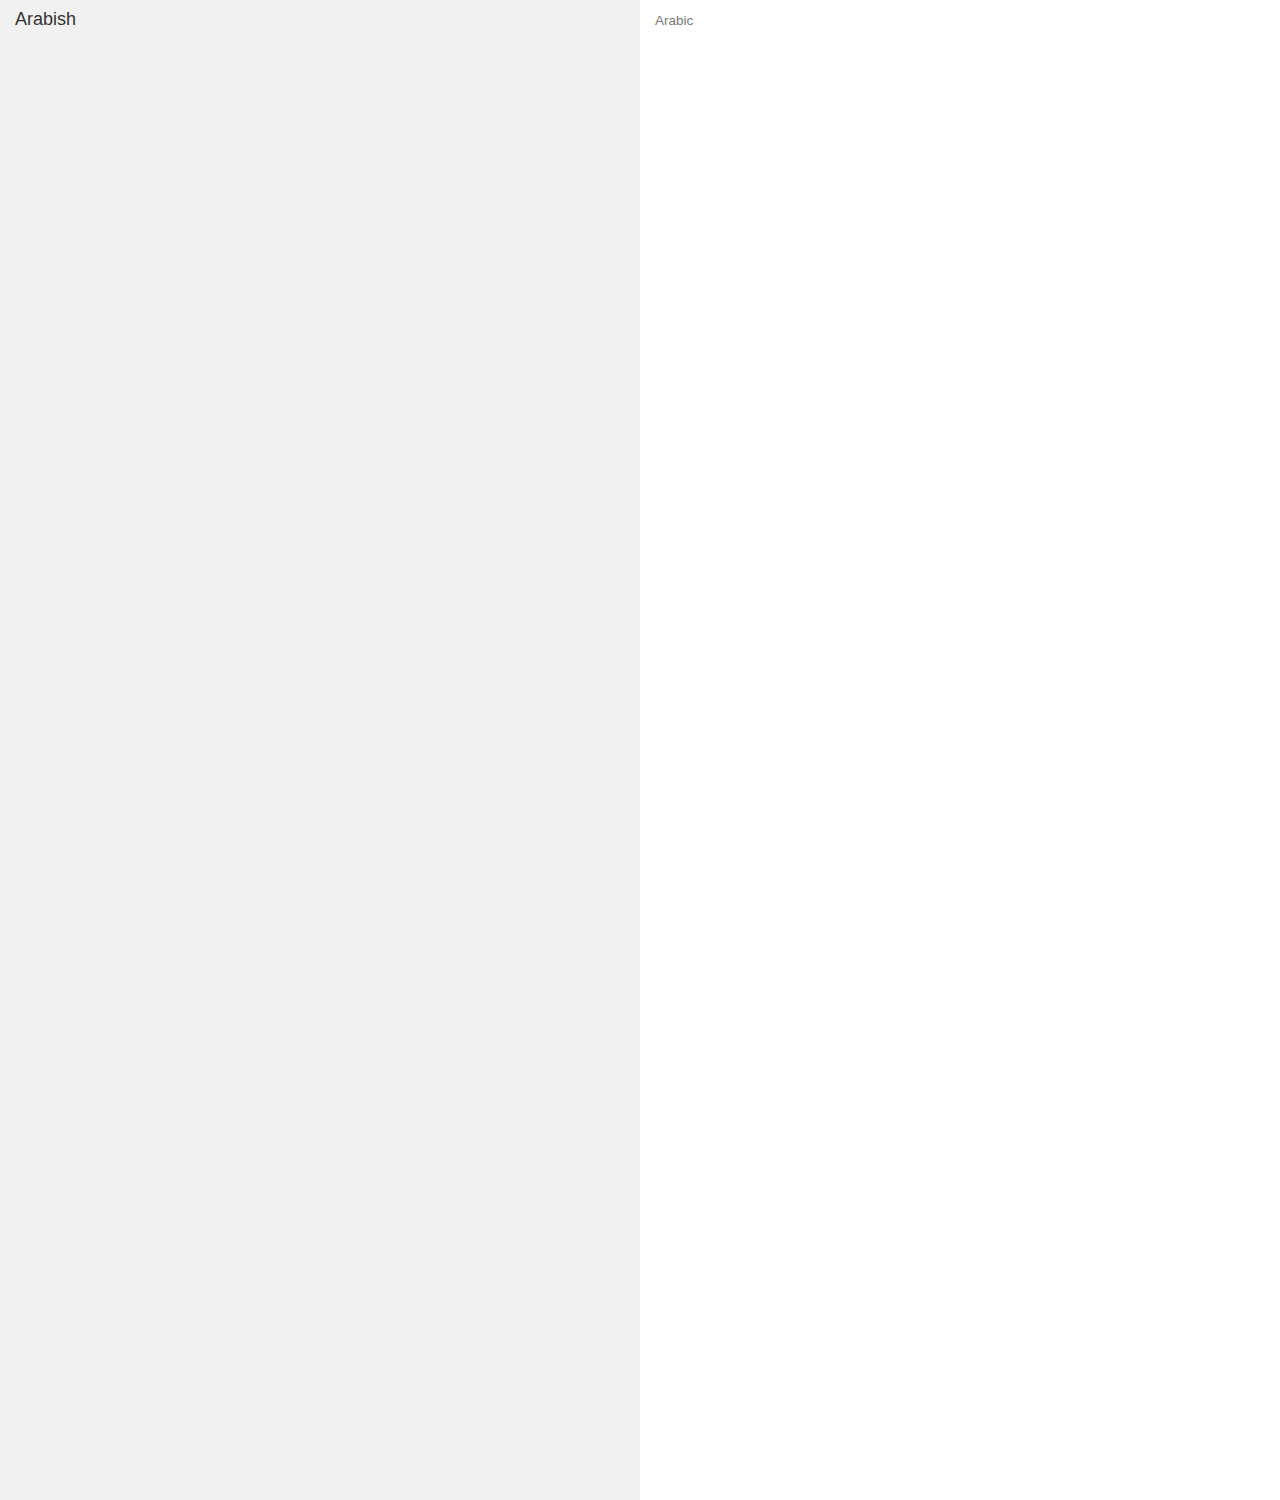
==== editor.html @ 8fff0b16 "Add html skeletons" ====
<!DOCTYPE html>
<html lang="en">
<head>
  <title>Bootstrap Example</title>
  <meta charset="utf-8">
  <meta name="viewport" content="width=device-width, initial-scale=1">
  <link rel="stylesheet" href="https://maxcdn.bootstrapcdn.com/bootstrap/3.3.7/css/bootstrap.min.css">
  <script src="https://ajax.googleapis.com/ajax/libs/jquery/3.1.1/jquery.min.js"></script>
  <script src="https://maxcdn.bootstrapcdn.com/bootstrap/3.3.7/js/bootstrap.min.js"></script>
  <style>
    /* Set height of the grid so .sidenav can be 100% (adjust if needed) */
    .row.content {height: 1500px}
    
    /* Set gray background color and 100% height */
    .sidenav {
      background-color: #f1f1f1;
      height: 100%;
    }
    
    /* Set black background color, white text and some padding */
    footer {
      background-color: #555;
      color: white;
      padding: 15px;
    }
    
    /* On small screens, set height to 'auto' for sidenav and grid */
    @media screen and (max-width: 767px) {
      .sidenav {
        height: auto;
        padding: 15px;
      }
      .row.content {height: auto;} 
    }
  </style>
</head>
<body>

<div class="container-fluid">
  <div class="row content">
    <div class="col-sm-6 sidenav">
      <h4>Arabish</h4>
    </div>

    <div class="col-sm-6">
      <h4><small>Arabic</small></h4>
    </div>
  </div>
</div>

</html>
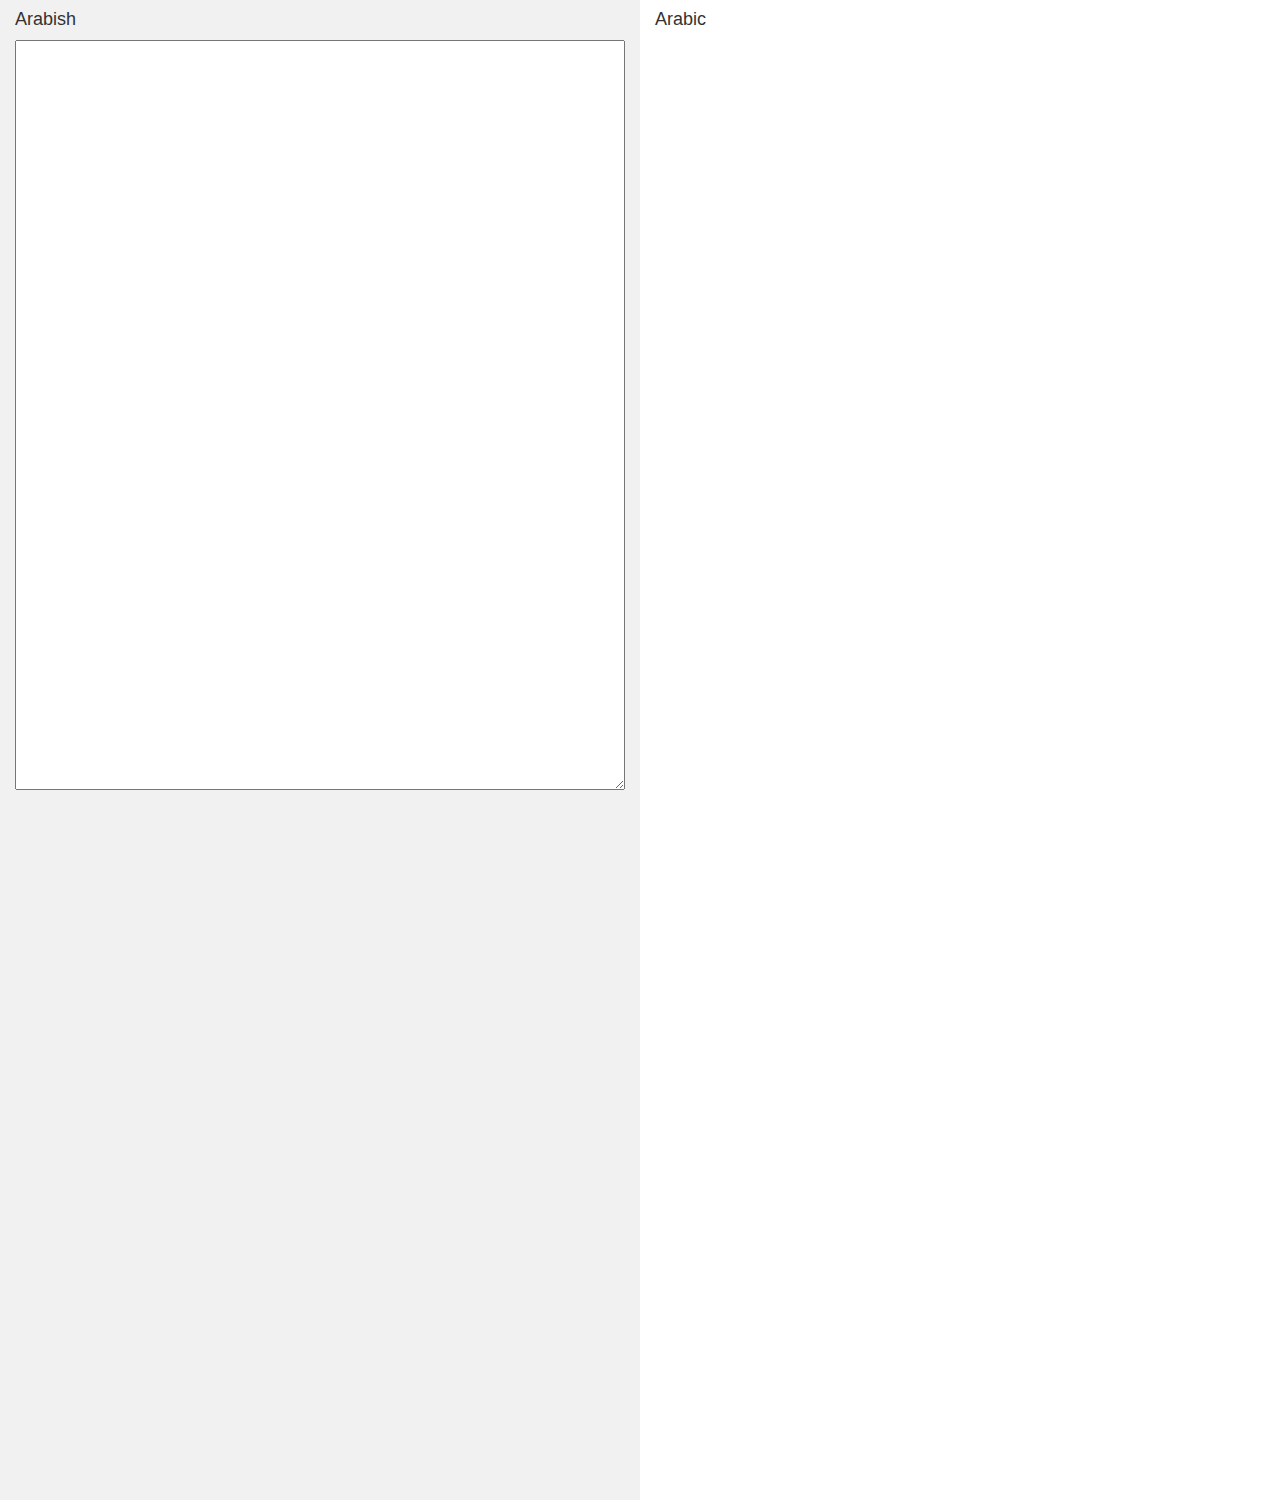
==== commit 32af1147: "Adding Arabic Unicode" ====
--- a/editor.html
+++ b/editor.html
@@ -1,12 +1,13 @@
 <!DOCTYPE html>
 <html lang="en">
 <head>
-  <title>Bootstrap Example</title>
+  <title>Arabish Editor</title>
   <meta charset="utf-8">
   <meta name="viewport" content="width=device-width, initial-scale=1">
   <link rel="stylesheet" href="https://maxcdn.bootstrapcdn.com/bootstrap/3.3.7/css/bootstrap.min.css">
   <script src="https://ajax.googleapis.com/ajax/libs/jquery/3.1.1/jquery.min.js"></script>
   <script src="https://maxcdn.bootstrapcdn.com/bootstrap/3.3.7/js/bootstrap.min.js"></script>
+  <script src="js/arabish.js"></script>
   <style>
     /* Set height of the grid so .sidenav can be 100% (adjust if needed) */
     .row.content {height: 1500px}
@@ -40,12 +41,28 @@
   <div class="row content">
     <div class="col-sm-6 sidenav">
       <h4>Arabish</h4>
+      <textarea id="arabish-input" style="width:100%;height:50%"></textarea>
     </div>
 
     <div class="col-sm-6">
-      <h4><small>Arabic</small></h4>
+      <h4>Arabic</h4>
+      <div id="arabic-output" style="direction:rtl;"> </div>
     </div>
   </div>
 </div>
 
+<script>
+
+  window.onload = function() {
+    var input  = document.getElementById("arabish-input");
+    var output = document.getElementById("arabic-output");
+
+    input.addEventListener('keyup', function () {
+      var arabish = input.value;
+      var arabic = arabiz(arabish);
+      output.innerHTML = arabic;
+    });
+  };
+</script>
+
 </html>
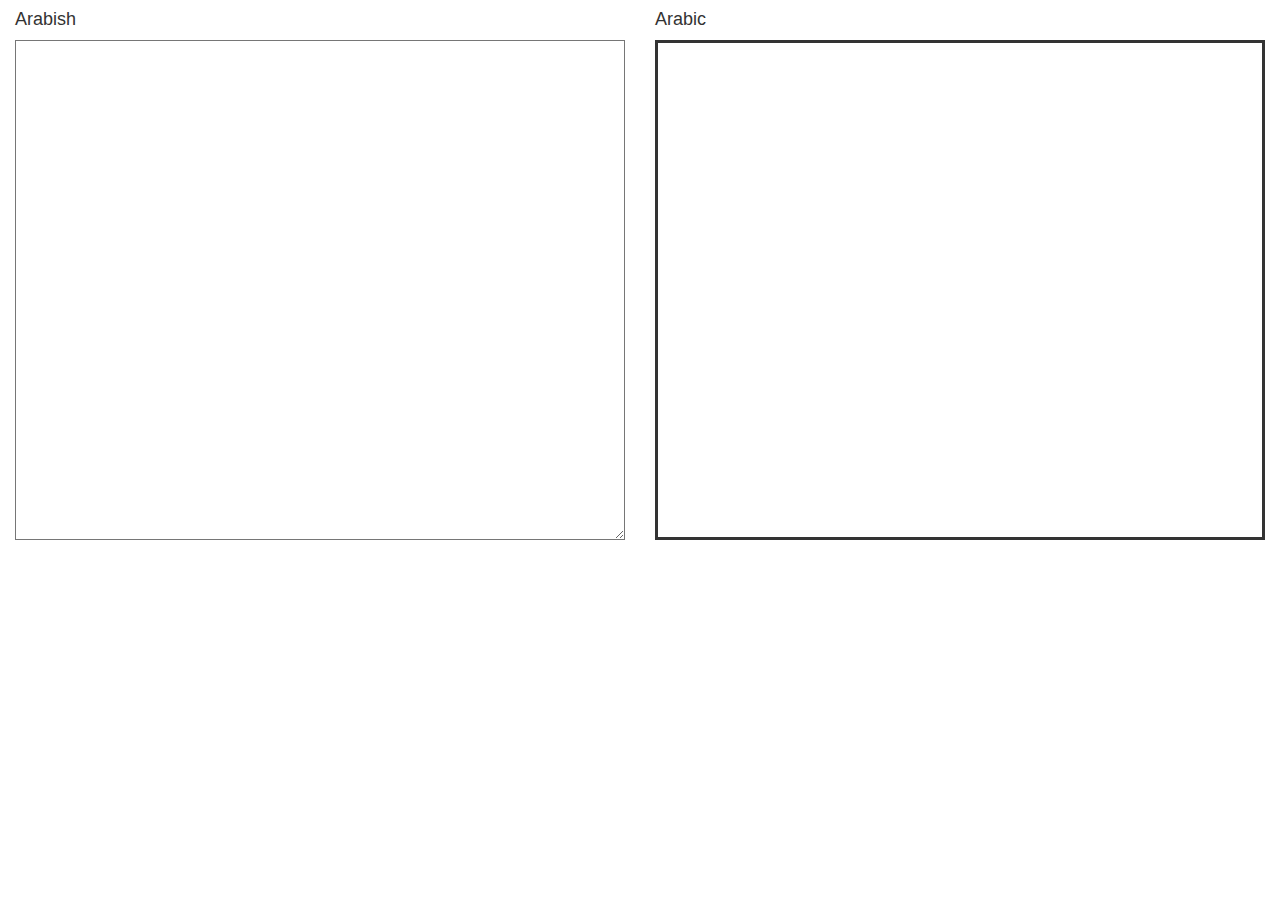
==== commit 8f87527f: "Add css and fonts" ====
--- a/editor.html
+++ b/editor.html
@@ -5,35 +5,10 @@
   <meta charset="utf-8">
   <meta name="viewport" content="width=device-width, initial-scale=1">
   <link rel="stylesheet" href="https://maxcdn.bootstrapcdn.com/bootstrap/3.3.7/css/bootstrap.min.css">
+  <link rel="stylesheet" href="css/arabish.css">
   <script src="https://ajax.googleapis.com/ajax/libs/jquery/3.1.1/jquery.min.js"></script>
   <script src="https://maxcdn.bootstrapcdn.com/bootstrap/3.3.7/js/bootstrap.min.js"></script>
   <script src="js/arabish.js"></script>
-  <style>
-    /* Set height of the grid so .sidenav can be 100% (adjust if needed) */
-    .row.content {height: 1500px}
-    
-    /* Set gray background color and 100% height */
-    .sidenav {
-      background-color: #f1f1f1;
-      height: 100%;
-    }
-    
-    /* Set black background color, white text and some padding */
-    footer {
-      background-color: #555;
-      color: white;
-      padding: 15px;
-    }
-    
-    /* On small screens, set height to 'auto' for sidenav and grid */
-    @media screen and (max-width: 767px) {
-      .sidenav {
-        height: auto;
-        padding: 15px;
-      }
-      .row.content {height: auto;} 
-    }
-  </style>
 </head>
 <body>
 
@@ -41,12 +16,12 @@
   <div class="row content">
     <div class="col-sm-6 sidenav">
       <h4>Arabish</h4>
-      <textarea id="arabish-input" style="width:100%;height:50%"></textarea>
+      <textarea id="arabish-input" style="border-style:solid;width:100%;height:500px"></textarea>
     </div>
 
     <div class="col-sm-6">
       <h4>Arabic</h4>
-      <div id="arabic-output" style="direction:rtl;"> </div>
+      <div class="arabic-output" style="border-style:solid;direction:rtl;width:100%;height:500px"> </div>
     </div>
   </div>
 </div>
--- a/css/arabish.css
+++ b/css/arabish.css
@@ -0,0 +1,31 @@
+@font-face {
+  font-family: "amiri";
+  src: url("amiri-regular.woff2") format('woff2');
+}
+
+@font-face {
+  font-family: "amiri";
+  src: url("amiri-bold.woff2") format('woff2');
+  font-weight: bold;
+}
+
+@font-face {
+  font-family: "amiri";
+  src: url("amiri-boldslanted.woff2") format('woff2');
+  font-weight: bold;
+  font-style: italic;
+}
+
+@font-face {
+  font-family: "amiri";
+  src: url("amiri-slanted.woff2") format('woff2');
+  font-style: italic;
+}
+
+div.arabic-output {
+  font-family: amiri;
+  border-style:solid;
+  direction:rtl;
+  width:100%;
+  height:500px;
+}
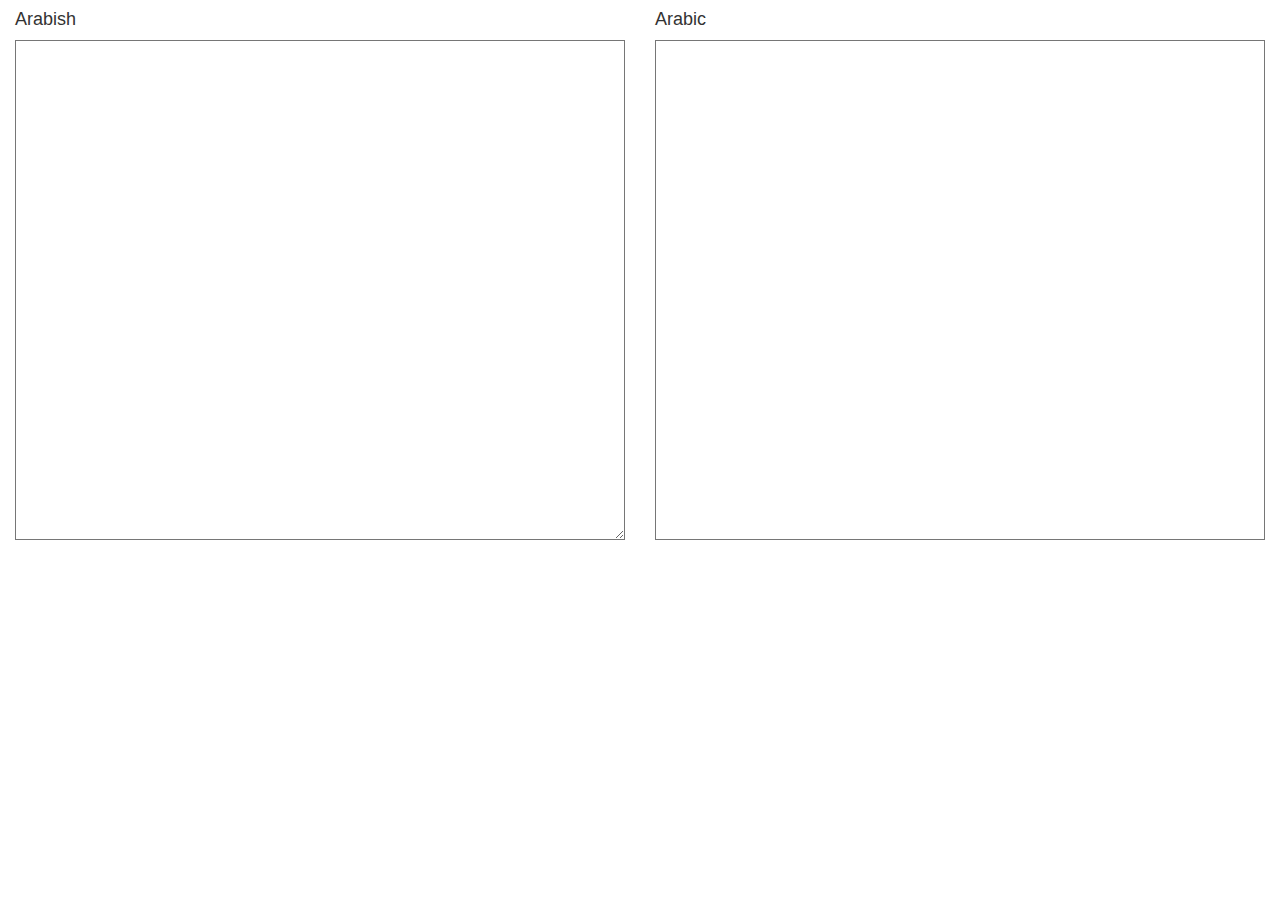
==== commit 9d73f647: "add coming soon" ====
--- a/editor.html
+++ b/editor.html
@@ -1,7 +1,7 @@
 <!DOCTYPE html>
 <html lang="en">
 <head>
-  <title>Arabish Editor</title>
+  <title>a7a editor</title>
   <meta charset="utf-8">
   <meta name="viewport" content="width=device-width, initial-scale=1">
   <link rel="stylesheet" href="https://maxcdn.bootstrapcdn.com/bootstrap/3.3.7/css/bootstrap.min.css">
@@ -21,13 +21,12 @@
 
     <div class="col-sm-6">
       <h4>Arabic</h4>
-      <div class="arabic-output" style="border-style:solid;direction:rtl;width:100%;height:500px"> </div>
+      <textarea readonly id="arabic-output"></textarea>
     </div>
   </div>
 </div>
 
 <script>
-
   window.onload = function() {
     var input  = document.getElementById("arabish-input");
     var output = document.getElementById("arabic-output");
@@ -35,7 +34,7 @@
     input.addEventListener('keyup', function () {
       var arabish = input.value;
       var arabic = arabiz(arabish);
-      output.innerHTML = arabic;
+      output.value = arabic;
     });
   };
 </script>
--- a/css/arabish.css
+++ b/css/arabish.css
@@ -20,12 +20,55 @@
   font-family: "amiri";
   src: url("amiri-slanted.woff2") format('woff2');
   font-style: italic;
+} 
+
+#a7a {
+  font-family: amiri;
+  font-style: normal;
+  font-size: 50px;
+  text-align: center;
 }
 
-div.arabic-output {
+#coming-soon {
   font-family: amiri;
+  font-style: normal;
+  font-size: 30px;
+  text-align: center;
+}
+
+
+#arabic-output {
+  font-family: amiri;
+  font-style: normal;
+  font-size: 50px;
   border-style:solid;
   direction:rtl;
+  padding: 5px;
   width:100%;
-  height:500px;
+  height: 500px;
+  resize: none;
+  overflow-y: auto;
 }
+
+div.article-ar {
+  font-family: amiri;
+  font-style: normal;
+  font-size: 50px;
+  direction:rtl;
+  padding: 5px;
+}
+
+div.archive {
+  font-family: amiri;
+  font-style: normal;
+  font-size: 50px;
+  direction:rtl;
+  padding: 5px;
+}
+
+
+.copy-left { display: inline-block; text-align: right; margin: 0px; -moz-transform: scaleX(-1); -o-transform: scaleX(-1); -webkit-transform: scaleX(-1); transform: scaleX(-1); filter: FlipH; -ms-filter: “FlipH”; }
+
+
+
+
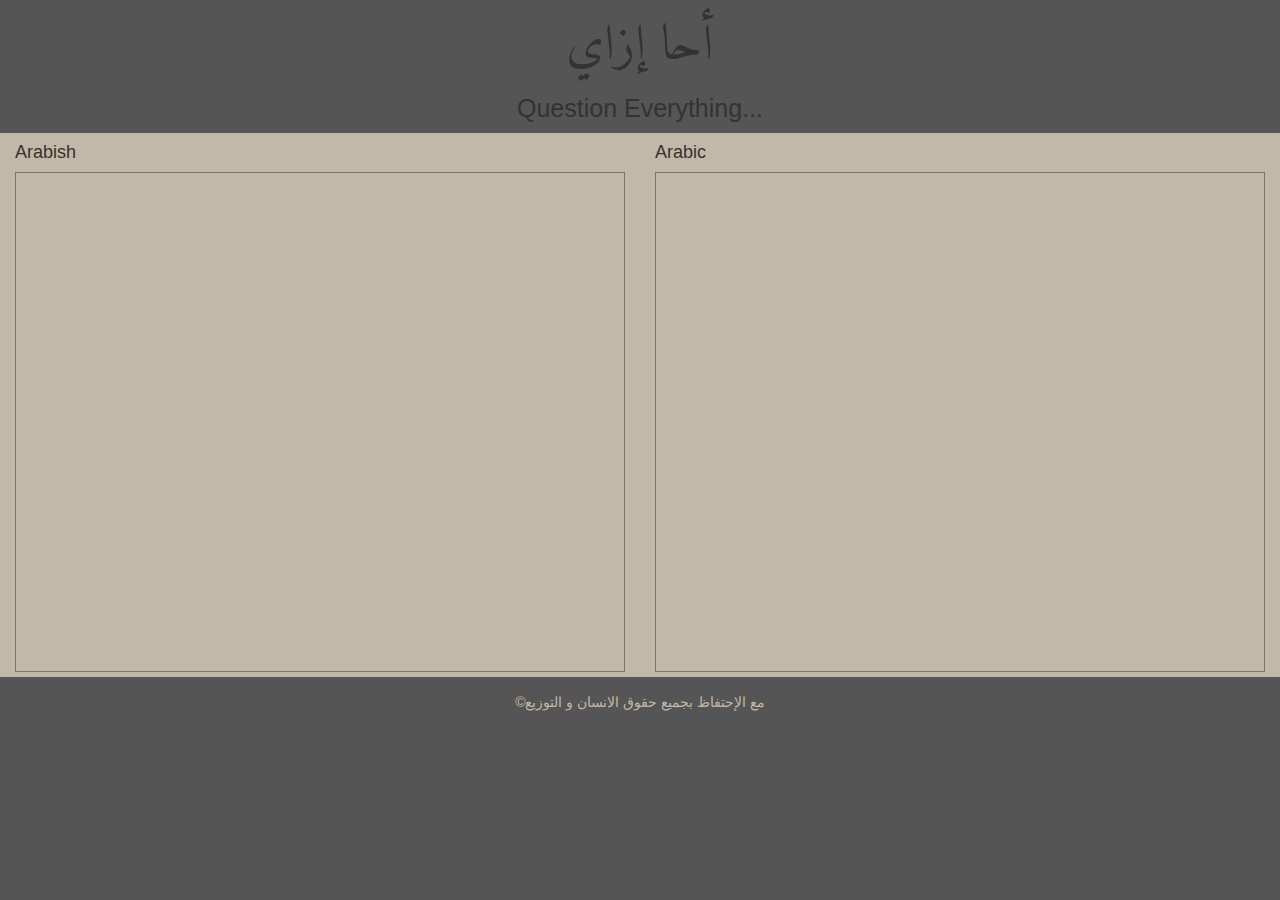
==== commit 865b28e5: "Adding Skelton for articles" ====
--- a/editor.html
+++ b/editor.html
@@ -1,7 +1,7 @@
 <!DOCTYPE html>
 <html lang="en">
+
 <head>
-  <title>a7a editor</title>
   <meta charset="utf-8">
   <meta name="viewport" content="width=device-width, initial-scale=1">
   <link rel="stylesheet" href="https://maxcdn.bootstrapcdn.com/bootstrap/3.3.7/css/bootstrap.min.css">
@@ -9,34 +9,41 @@
   <script src="https://ajax.googleapis.com/ajax/libs/jquery/3.1.1/jquery.min.js"></script>
   <script src="https://maxcdn.bootstrapcdn.com/bootstrap/3.3.7/js/bootstrap.min.js"></script>
   <script src="js/arabish.js"></script>
+  <title>النوتة</title>
 </head>
+
 <body>
+  <h1 id="a7a">أحا إزاي</h1>
+  <h2 style="text-align:center;" class="english-text">Question Everything...</h1>
+    <div class="container-fluid">
+      <div class="row content">
+        <div class="col-sm-6 ">
+          <h4>Arabish</h4>
+          <textarea id="arabish-input"></textarea>
+        </div>
+        <div class="col-sm-6">
+          <h4>Arabic</h4>
+          <textarea readonly id="arabic-output"></textarea>
+        </div>
+      </div>
+    </div>
+    <footer class="container-fluid text-center">
+      <p><span class=”copy-left”>©</span>مع الإحتفاظ بجميع حقوق الانسان و التوزيع</p>
+    </footer>
 
-<div class="container-fluid">
-  <div class="row content">
-    <div class="col-sm-6 sidenav">
-      <h4>Arabish</h4>
-      <textarea id="arabish-input" style="border-style:solid;width:100%;height:500px"></textarea>
-    </div>
+  <script>
+    window.onload = function() {
+      var input  = document.getElementById("arabish-input");
+      var output = document.getElementById("arabic-output");
 
-    <div class="col-sm-6">
-      <h4>Arabic</h4>
-      <textarea readonly id="arabic-output"></textarea>
-    </div>
-  </div>
-</div>
+      input.addEventListener('keyup', function () {
+        var arabish = input.value;
+        var arabic = arabiz(arabish);
+        output.value = arabic;
+      });
+    };
+  </script>
+</body>
 
-<script>
-  window.onload = function() {
-    var input  = document.getElementById("arabish-input");
-    var output = document.getElementById("arabic-output");
 
-    input.addEventListener('keyup', function () {
-      var arabish = input.value;
-      var arabic = arabiz(arabish);
-      output.value = arabic;
-    });
-  };
-</script>
-
-</html>
+</html>--- a/css/arabish.css
+++ b/css/arabish.css
@@ -20,11 +20,45 @@
   font-family: "amiri";
   src: url("amiri-slanted.woff2") format('woff2');
   font-style: italic;
-} 
+}
+
+
+    /* Set height of the grid so .sidenav can be 100% (adjust as needed) */
+    
+    .row.content {
+      height: auto;
+      background-color: #C1B8A7;
+      color: #3A302D;
+    }
+    /* Set gray background color and 100% height */
+    
+    .sidenav {
+      padding-top: 20px;
+      background-color: #C1B8A7;
+      height: auto;
+    }
+    /* Set black background color, white text and some padding */
+    
+    footer {
+      background-color: #555;
+      color: #C1B8A7;
+      padding: 15px;
+    }
+    /* On small screens, set height to 'auto' for sidenav and grid */
+    
+    @media screen and (max-width: 767px) {
+      .sidenav {
+        height: auto;
+        padding: 15px;
+      }
+      .row.content {
+        height: auto;
+      }
+    } 
 
 #a7a {
   font-family: amiri;
-  font-style: normal;
+  font-style: bold;
   font-size: 50px;
   text-align: center;
 }
@@ -36,12 +70,65 @@
   text-align: center;
 }
 
+body {
+  background-color: #555;
+}
+
+.arabic-title {
+  font-family: amiri;
+  font-style: bold;
+  font-size: 50px;
+  text-align: right;
+}
+
+.arabic-text {
+  font-family: amiri;
+  font-style: normal;
+  font-size: 25px;
+  text-align: right;
+}
+
+.english-text {
+  font-family:Helvetica;
+  font-size: 25px;
+  direction:ltr;
+}
+
+div.archive {
+  font-family: amiri;
+  font-style: normal;
+  font-size: 20px;
+  direction:rtl;
+  padding: 5px;
+  text-align: right;
+}
+
+a:link    {color:#3A302D; background-color:transparent; text-decoration:none}
+a:visited {color:purple; background-color:transparent; text-decoration:none}
+a:hover   {color:darkblue; background-color:transparent; text-decoration:underline}
+a:active  {color:darkblue; background-color:transparent; text-decoration:underline}
+
+
+#arabish-input {
+  font-family:Helvetica;
+  font-style: normal;
+  font-size: 50px;
+  background-color: #C1B8A7;
+  border-style:solid;
+  direction:ltr;
+  padding: 5px;
+  width:100%;
+  height: 500px;
+  resize: none;
+  overflow-y: auto;
+}
 
 #arabic-output {
   font-family: amiri;
   font-style: normal;
   font-size: 50px;
   border-style:solid;
+  background-color: #C1B8A7;
   direction:rtl;
   padding: 5px;
   width:100%;
@@ -58,14 +145,6 @@
   padding: 5px;
 }
 
-div.archive {
-  font-family: amiri;
-  font-style: normal;
-  font-size: 50px;
-  direction:rtl;
-  padding: 5px;
-}
-
 
 .copy-left { display: inline-block; text-align: right; margin: 0px; -moz-transform: scaleX(-1); -o-transform: scaleX(-1); -webkit-transform: scaleX(-1); transform: scaleX(-1); filter: FlipH; -ms-filter: “FlipH”; }
 
